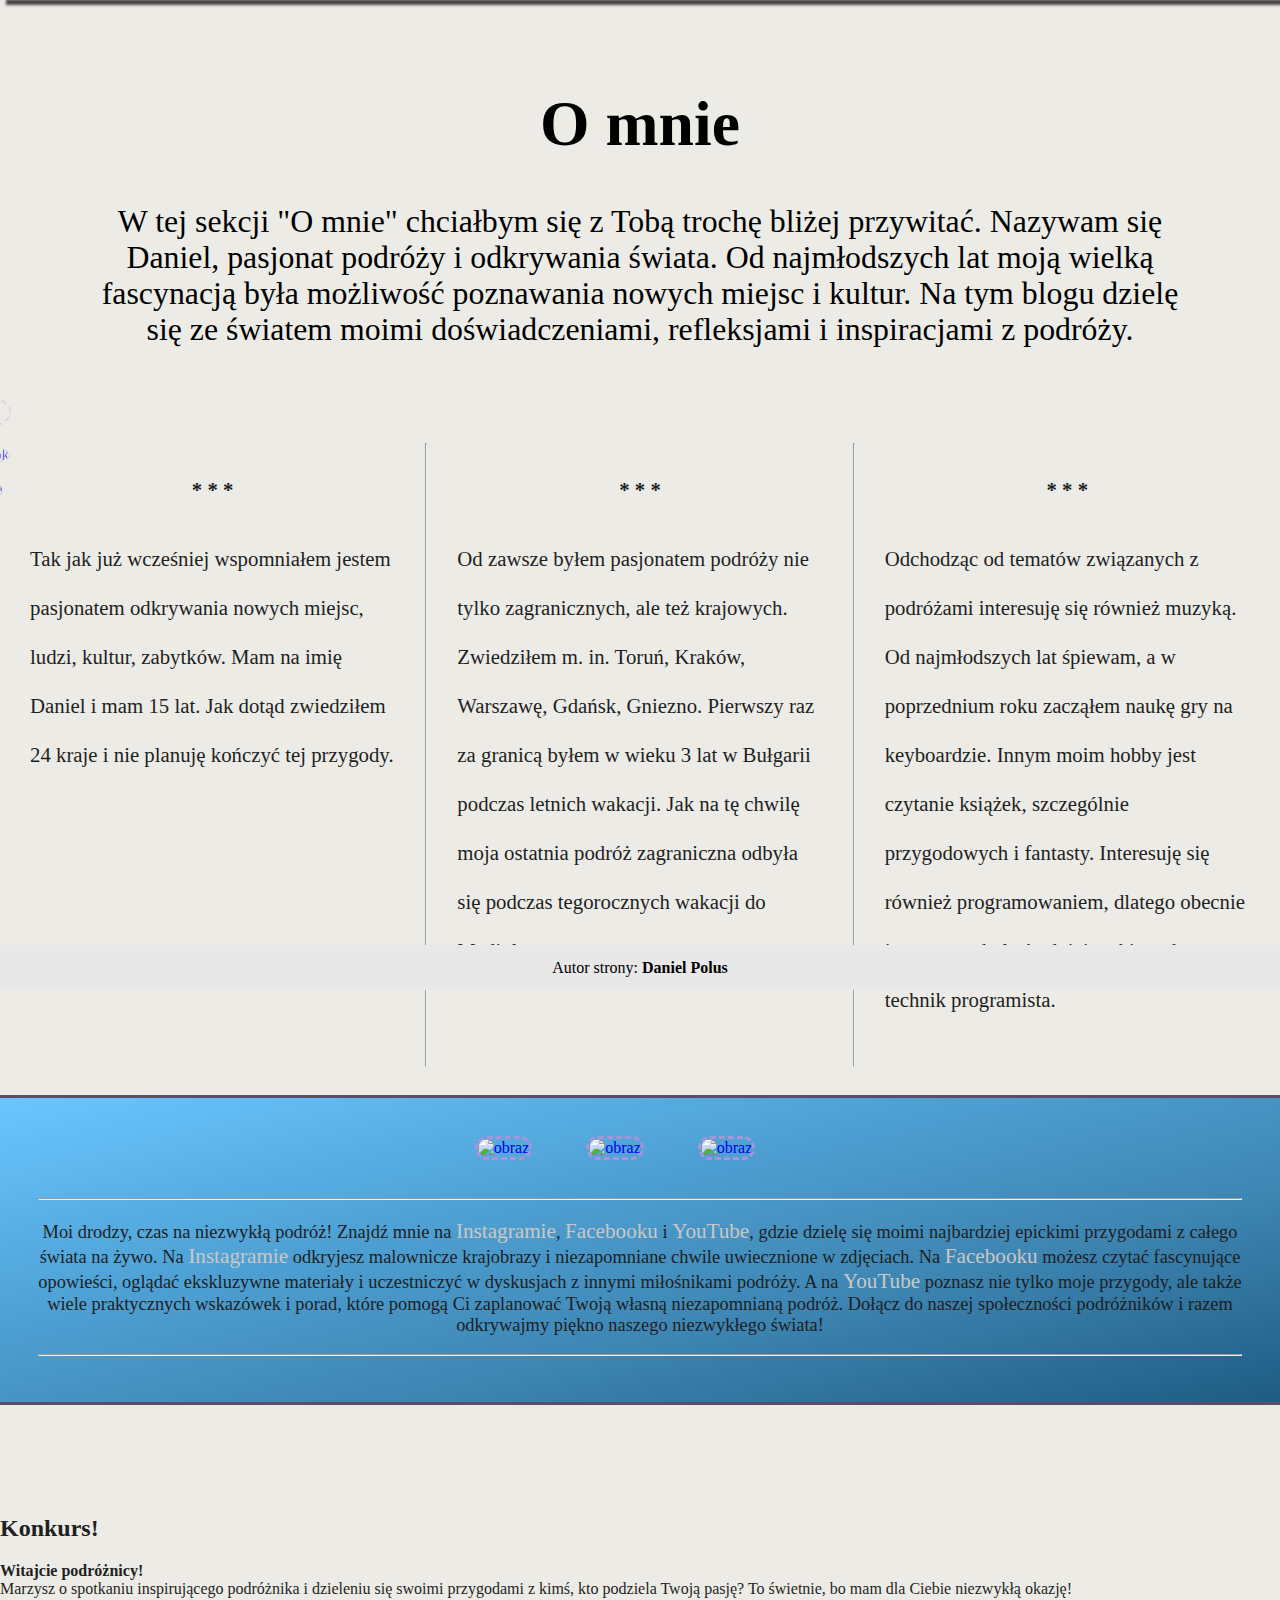
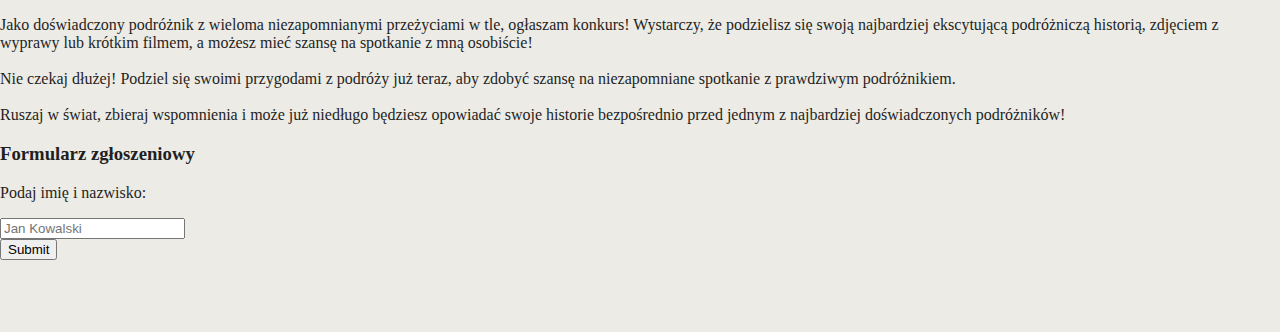
==== podstrony/biografia.html @ 80994666 "biografia.html" ====
<!DOCTYPE html>
<html lang="pl-PL">

<head>
    <meta charset="UTF-8" />
    <meta name="viewport" content="width=device-width, initial-scale=1.0" />
    <link rel="stylesheet" type="text/css" href="../style/styl.css">
    <link rel="icon" type="image/x-icon" href="../obrazy/Logo.png">
    <title>TraveVLOG - O mnie</title>
    <style>
        body {
            background-color: rgb(236, 235, 229);
        }

        #nag {
            font-size: 199%;
            margin: 87px;
            text-align: center;
        }

        .info {
            font-size: 130%;
            width: 65%;
            margin: 30px;
            line-height: 35px;
            line-height: 49px;
        }

        #glowna {
            margin: 0px;
            color: rgb(31, 31, 31);
        }

        #informacje {
            display: flex;
        }

        #galeria {
            padding: 0;
            margin: 0;
            padding-top: 20px;
            width: 100%;
            height: 400px;
        }

        #media {
            color: rgb(30, 30, 30);
            margin: 0;
            padding: 38px;
            background-image: linear-gradient(to bottom right, #6ac6ff, #50a4d8, #3d84b1, #1e5c83);
            border-top: 3px solid rgb(91, 77, 105);
            border-bottom: 3px solid rgb(91, 77, 105);
        }

        #media img {
            height: 70px;
            width: 70px;
            object-fit: cover;
            margin-right: 50px;
            margin-bottom: 30px;
            border-radius: 40px;
            transition-duration: 0.2s;
            border: 3px dashed rgb(169, 148, 219);
        }

        #media img:hover {
            transform: scale(1.2);
            border: 3px dashed rgb(60, 36, 114);
            border-radius: 23px;
        }

        #media p {
            font-size: 115%;
            text-align: center;
        }

        #media p a {
            color: rgb(203, 199, 196);
            font-size: 115%;
            transition-duration: 0.5s;
            text-decoration: none;
        }

        #media p a:hover {
            color: rgb(88, 86, 83);
        }
    </style>
</head>

<body>
    <nav id="navbar">
        <ul id="navlist">
            <div id="box">
                <li class="nav"><a href="../index.html" class="navlink">Strona Główna</a></li>
                <li class="nav"><a href="#nag" class="navlink"><b>O mnie</b></a></li>
                <li class="nav"><a href="transport.html" class="navlink">Środki transportu</a>
                    <ul class="navlist2">
                        <li class="nav2"><a href="./transport/samolot.html">Samolot</a></li>
                        <li class="nav2"><a href="./transport/pociag.html">Pociąg</a></li>
                        <li class="nav2"><a href="./transport/auto.html">Samochód</a></li>
                        <li class="nav2"><a href="./transport/statek.html">Statek</a></li>
                    </ul>
                </li>
                <li class="nav"><a href="kraje.html" class="navlink">Kraje, miasta oraz zabytki</a>
                    <ul class="navlist2">
                        <li class="nav2"><a href="./kraje/Wlochy.html">Włochy</a>
                        <li class="nav2"><a href="./kraje/Hiszpania.html">Hiszpania</a></li>
                        <li class="nav2"><a href="./kraje/Francja.html">Francja</a></li>
                        <li class="nav2"><a href="./kraje/uk.html">Wielka Brytania</a></li>
                        <li class="nav2"><a href="./kraje/Turcja.html">Turcja</a></li>
                    </ul>
                </li>
                <li class="nav"><a href="wskazowki.html" class="navlink">Wskazówki</a></li>
                <li class="nav"><a href="strony.html" class="navlink">Strony, które warto
                        odwiedzić</a></li>
                <img src="../obrazy/Logo.png" alt="logo" />
        </ul>
        </div>
    </nav>
    <header id="nag">
        <h1>O mnie</h1>
        <p>W tej sekcji "O mnie" chciałbym się z Tobą trochę bliżej przywitać. Nazywam się Daniel, pasjonat podróży i
            odkrywania świata. Od najmłodszych lat moją wielką fascynacją była możliwość poznawania nowych miejsc i
            kultur. Na tym blogu dzielę się ze światem moimi doświadczeniami, refleksjami i inspiracjami z podróży.</p>
    </header>
    <main id="glowna">
        <div id="informacje">
            <div class="info" id="info1">
                <center><b>* * *</b></center>
                <p>Tak jak już wcześniej wspomniałem jestem pasjonatem odkrywania nowych miejsc, ludzi, kultur,
                    zabytków. Mam
                    na
                    imię Daniel i mam 15 lat. Jak dotąd zwiedziłem 24 kraje i nie planuję kończyć tej przygody.

                </p>
            </div>
            <hr>
            <div class="info" id="info2">
                <center><b>* * *</b></center>
                <p>Od zawsze byłem pasjonatem podróży nie tylko zagranicznych, ale też krajowych. Zwiedziłem m. in.
                    Toruń, Kraków, Warszawę, Gdańsk, Gniezno. Pierwszy raz za granicą byłem w wieku 3 lat w Bułgarii
                    podczas letnich wakacji. Jak na tę chwilę moja ostatnia podróż zagraniczna odbyła się podczas
                    tegorocznych wakacji do
                    Mediolanu.
                </p>
            </div>
            <hr>
            <div class="info" id="info3">
                <center><b>* * *</b></center>
                <p>Odchodząc od tematów związanych z podróżami interesuję się również muzyką. Od najmłodszych lat
                    śpiewam, a
                    w poprzednium roku zacząłem naukę gry na keyboardzie. Innym moim hobby jest czytanie książek,
                    szczególnie przygodowych i fantasty. Interesuję się również programowaniem, dlatego obecnie jestem w
                    szkole średniej na kierunku technik programista.</p>
            </div>
        </div>
        <div id="galeria">
            <div id="media">
                <center>
                    <a href="https://www.instagram.com/travel/" title="Odwiedź mojego Instagrama" target="_blank"><img
                            src="../obrazy/social3.png" alt="obraz" class="socialimg"></a>
                    <a href="https://www.facebook.com/daniel.polus.77" title="Odwiedź mojego Facebooka"
                        target="_blank"><img src="../obrazy/social2.jpg" alt="obraz" class="socialimg"></a>
                    <a href="https://www.youtube.com/@MorganVenn" title="Odwiedź mojego YouTube'a" target="_blank"><img
                            src="../obrazy/social1.jpg" alt="obraz" class="socialimg"></a>
                </center>
                <hr>
                <p>Moi drodzy, czas na niezwykłą podróż! Znajdź mnie na <a
                        href="https://www.instagram.com/travel/">Instagramie</a>, <a
                        href="https://www.facebook.com/daniel.polus.77">Facebooku</a> i <a
                        href="https://www.youtube.com/@MorganVenn">YouTube</a>, gdzie
                    dzielę się moimi najbardziej epickimi przygodami z całego świata na żywo. Na <a
                        href="https://www.instagram.com/travel/">Instagramie</a> odkryjesz
                    malownicze krajobrazy i niezapomniane chwile uwiecznione w zdjęciach. Na <a
                        href="https://www.facebook.com/daniel.polus.77">Facebooku</a> możesz czytać
                    fascynujące opowieści, oglądać ekskluzywne materiały i uczestniczyć w dyskusjach z innymi
                    miłośnikami podróży. A na <a href="https://www.youtube.com/@MorganVenn">YouTube</a> poznasz nie
                    tylko moje przygody, ale także wiele praktycznych
                    wskazówek i porad, które pomogą Ci zaplanować Twoją własną niezapomnianą podróż. Dołącz do
                    naszej
                    społeczności podróżników i razem odkrywajmy piękno naszego niezwykłego świata!</p>
                <hr>
            </div>
        </div>
        <div id="konkurs">
            <h2>Konkurs!</h2>
            <p>
                <strong>Witajcie podróżnicy!</strong>
                <br>

                Marzysz o spotkaniu inspirującego podróżnika i dzieleniu się swoimi przygodami z kimś, kto podziela
                Twoją pasję? To świetnie, bo mam dla Ciebie niezwykłą okazję!
                <br>
                <br>
                Jako doświadczony podróżnik z wieloma niezapomnianymi przeżyciami w tle, ogłaszam
                konkurs! Wystarczy, że podzielisz się swoją najbardziej ekscytującą podróżniczą historią, zdjęciem z
                wyprawy lub krótkim filmem, a możesz mieć szansę na spotkanie z mną osobiście!
                <br>
                <br>
                Nie czekaj dłużej! Podziel się swoimi przygodami z podróży już teraz, aby zdobyć szansę na niezapomniane
                spotkanie z prawdziwym podróżnikiem.
                <br>
                <br>
                Ruszaj w świat, zbieraj wspomnienia i może już niedługo będziesz opowiadać swoje historie bezpośrednio
                przed jednym z najbardziej doświadczonych podróżników!</p>
                <h3>Formularz zgłoszeniowy</h3>
                <form action="" method="get">
                    <div id="form1">
                        <p>Podaj imię i nazwisko:</p>
                    <input type="text" name="imie" id="imie" placeholder="Jan Kowalski">
                    </div>
                    <input type="submit" onclick="alert('Zgłoszenie zostało wysłane')">
                </form>
                <br><br><br><br>
        </div>
    </main>
    <div id="social">
        <a href="https://www.instagram.com/travel/" target="_blank" title="Odwiedź mojego Instagrama!"><img
                src="../obrazy/social3.png" alt="instagram"></a>
        <a href="https://www.facebook.com/daniel.polus.77" target="_blank" title="Odwiedź mojego Facebook'a"><img
                src="../obrazy/social2.jpg" alt="facebook"></a>
        <a href="https://www.youtube.com/@MorganVenn" target="_blank" title="Odwiedź mojego YouTube'a"><img
                src="../obrazy/social1.jpg" alt="youtube"></a> <br>
    </div>
    <footer id="stopka">
        Autor strony: <b>Daniel Polus</b>
    </footer>
</body>

</html>
---- style/styl.css ----
/* Ogólne style dla całej strony */
body {
    font-family: 'Comic Sans MS', 'Franklin Gothic Medium', 'Bahnschrift Light SemiCondensed', 'ADLaM Display', 'HGSGothicE', 'MV Boli', 'Cavolini', 'DJB Miss Liz', 'Lobster';
    margin: 0;
    padding: 0;
}

::selection {
    background-color: rgb(208, 208, 208);
    color: black;
}

a {
    text-decoration: none;
}

/* Animacja wysunięcia obiektów z góry */
@keyframes wysuniecie-gora {
    to {
        transform: translateY(0);
    }
}

/* Styl dla paska nawigacji */
#navbar {
    background-color: #e8e8e8;
    top: 0;
    position: fixed;
    width: 100vw;
    box-shadow: 0.5vw 0.4vw 0.2vw rgb(71, 68, 68);
    z-index: 999;
    transform: translateY(-100%);
    animation: wysuniecie-gora 0.5s forwards;
    height: 11.2vh;
}

#navbar img {
    width: 7vh;
    height: 7vh;
    margin-left: 2.13vh;
    margin-bottom: 1vh;
}

#navbar a:link,
#navbar a:visited {
    text-align: center;
    position: relative;
    color: black;
    transition: 0.3s;
    border-radius: 3px;
    padding: 1.2vh;
}

#navbar a:hover {
    background-color: #b6b3b3;
    text-decoration: underline;
}

#navbar,
#navbar li {
    display: block;
    list-style: none;
    margin: 0;
    padding: 0;
}

#box {
    display: flex;
    justify-content: center;
}

#navbar li {
    margin-right: 2.25vh;
    padding: 1.3vh;
}

#navbar .nav {
    position: relative;
}

#navbar .navlist2 {
    display: none;
    position: absolute;
    top: 100%;
    left: 0;
}

.nav2 {
    border-bottom: 0.139vw solid rgb(45, 45, 45);
}

#navbar .nav:hover .navlist2 {
    display: block;
    background-color: #e8e8e8;
}

/* Koniec sekcji Nawigacji */
/* Początek sekcji Stopki */
@keyframes wysuniecie-dol {
    to {
        transform: translateY(0);
    }
}

/* Styl dla stopki */
#stopka {
    bottom: 0;
    position: fixed;
    background-color: #e8e8e8;
    width: 100vw;
    height: 5vh;
    text-align: center;
    line-height: 5vh;
    z-index: 997;
    transform: translateY(200%);
    animation: wysuniecie-dol 0.5s forwards;
}

/* Koniec sekcji Stopki */
/*Animacja wysuwania z boku*/
@keyframes wysuniecie-bok {
    to {
        transform: translateX(0);
    }
}

/* Media społecznościowe */
#social {
    height: 19vh;
    width: 8.75vh;
    position: fixed;
    float: left;
    margin: 1.3vh;
    bottom: 36vh;
    z-index: 998;
    left: 0;
    transform: translateX(-100%);
    animation: wysuniecie-bok 0.5s forwards;
}

#social img {
    width: 8vh;
    height: 8vh;
    border-radius: 100%;
    transition-duration: 0.13s;
    object-fit: cover;
    border: 0.20vw dashed rgba(210, 199, 199, 0.945);
    margin-bottom: 1.4vh;
    opacity: 0.6;
}

#social img:hover {
    transform: scale(1.2);
    border: 0.25vw dashed rgb(145, 134, 134);
    border-radius: 40%;
    opacity: 1;
}
/* Koniec socialów */
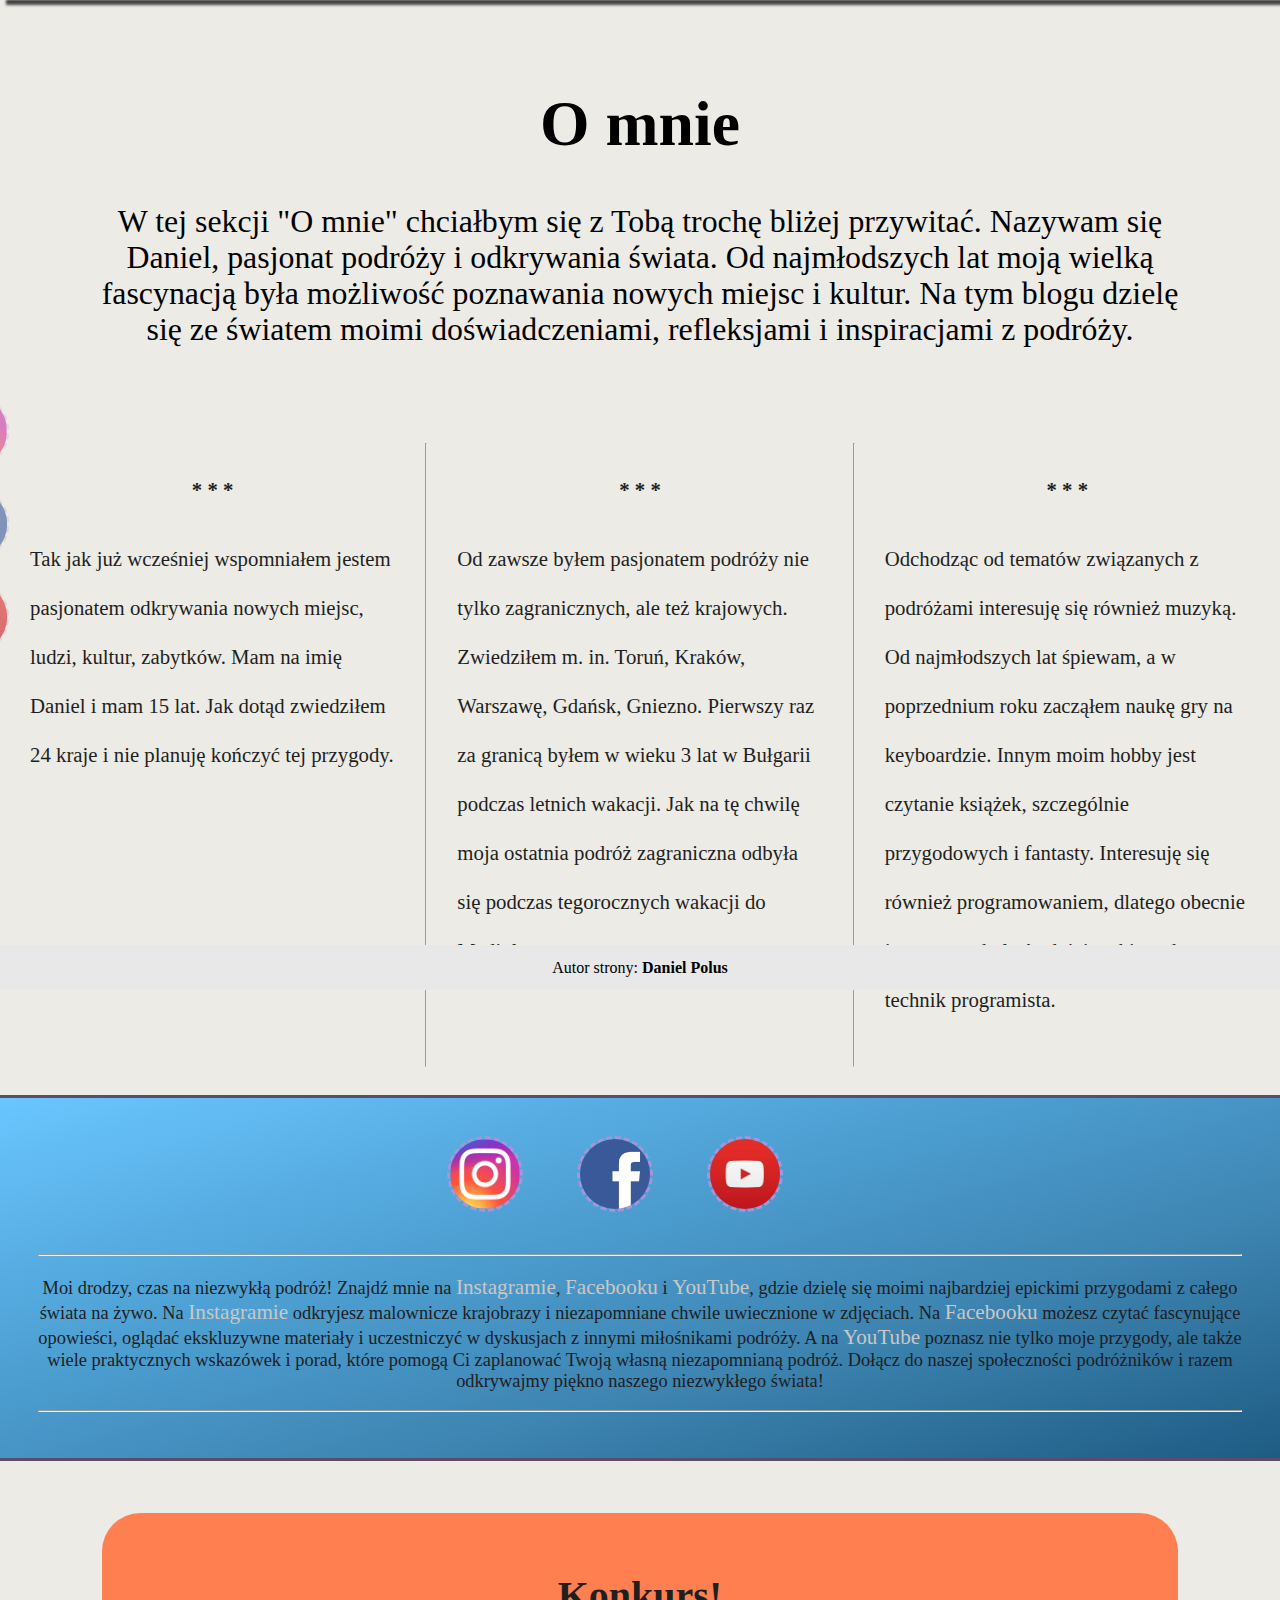
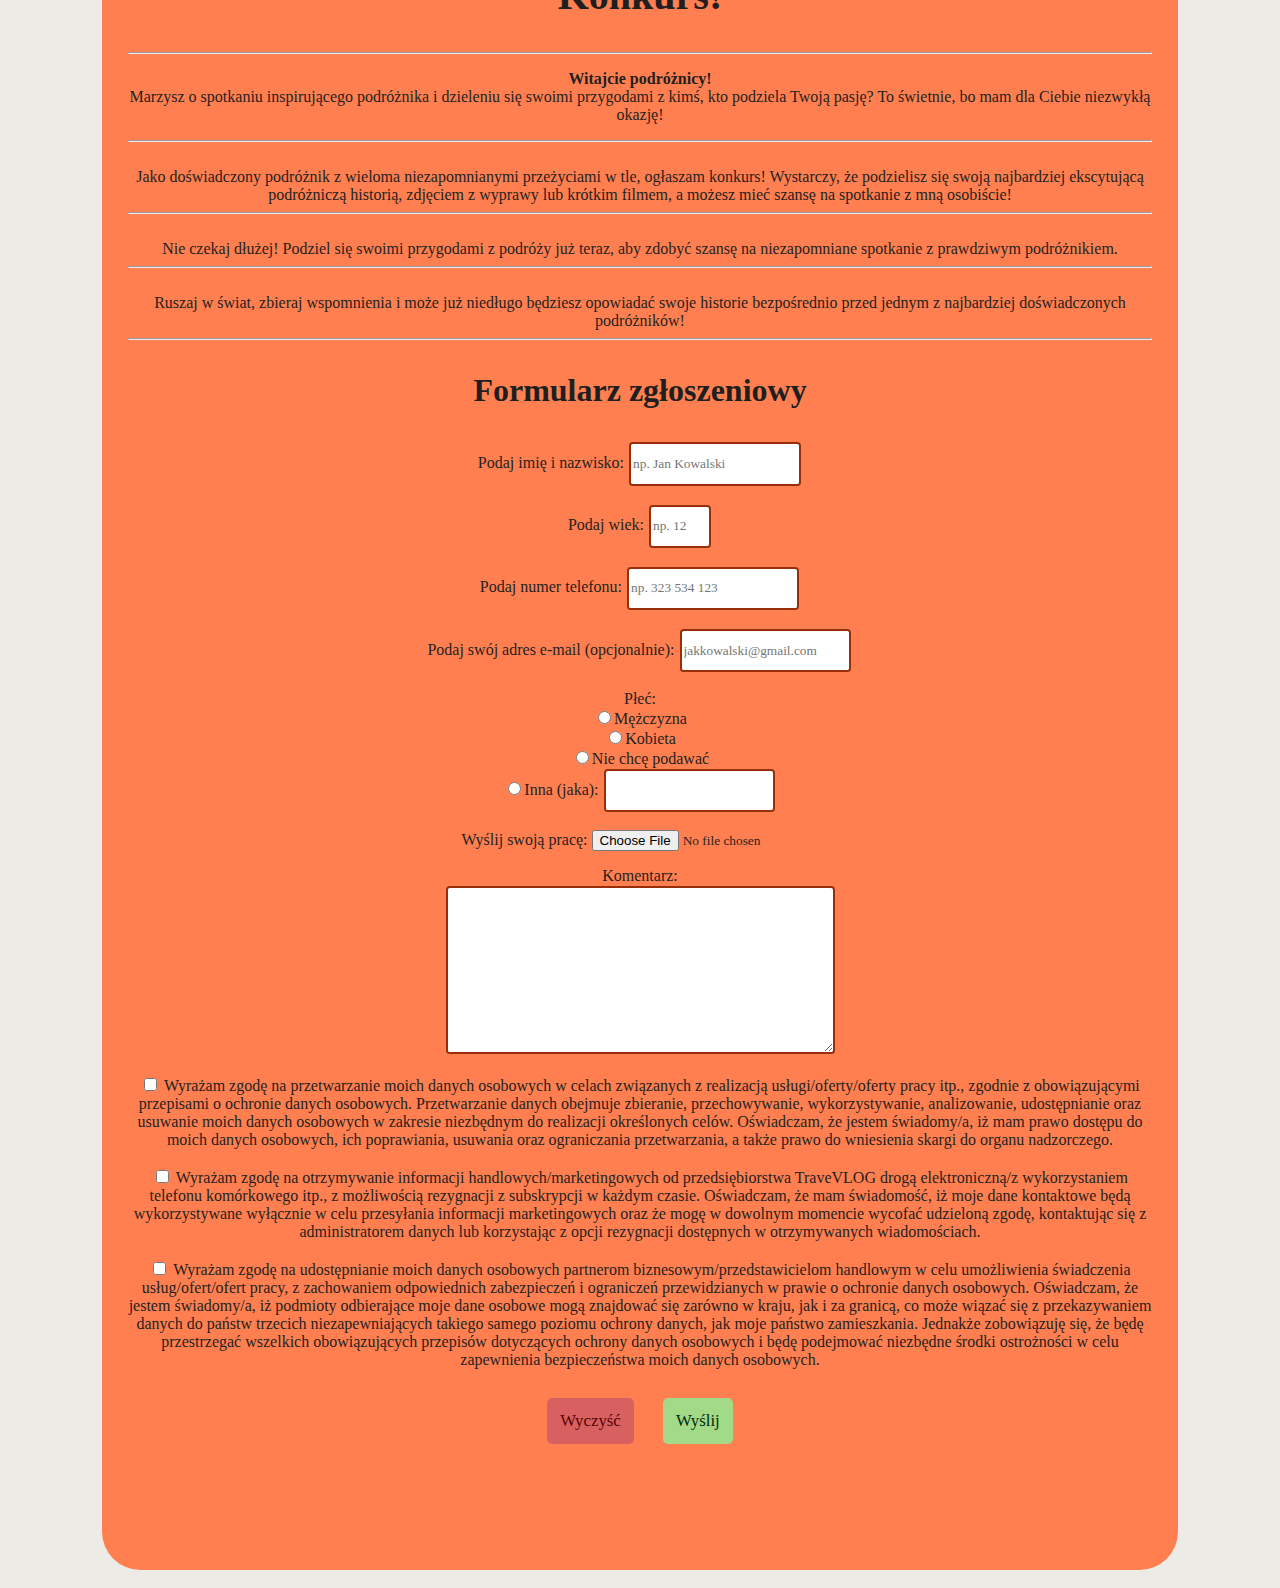
==== commit 97c043eb: "Update biografia.html" ====
--- a/podstrony/biografia.html
+++ b/podstrony/biografia.html
@@ -1,230 +1,352 @@
-<!DOCTYPE html>
-<html lang="pl-PL">
-
-<head>
-    <meta charset="UTF-8" />
-    <meta name="viewport" content="width=device-width, initial-scale=1.0" />
-    <link rel="stylesheet" type="text/css" href="../style/styl.css">
-    <link rel="icon" type="image/x-icon" href="../obrazy/Logo.png">
-    <title>TraveVLOG - O mnie</title>
-    <style>
-        body {
-            background-color: rgb(236, 235, 229);
-        }
-
-        #nag {
-            font-size: 199%;
-            margin: 87px;
-            text-align: center;
-        }
-
-        .info {
-            font-size: 130%;
-            width: 65%;
-            margin: 30px;
-            line-height: 35px;
-            line-height: 49px;
-        }
-
-        #glowna {
-            margin: 0px;
-            color: rgb(31, 31, 31);
-        }
-
-        #informacje {
-            display: flex;
-        }
-
-        #galeria {
-            padding: 0;
-            margin: 0;
-            padding-top: 20px;
-            width: 100%;
-            height: 400px;
-        }
-
-        #media {
-            color: rgb(30, 30, 30);
-            margin: 0;
-            padding: 38px;
-            background-image: linear-gradient(to bottom right, #6ac6ff, #50a4d8, #3d84b1, #1e5c83);
-            border-top: 3px solid rgb(91, 77, 105);
-            border-bottom: 3px solid rgb(91, 77, 105);
-        }
-
-        #media img {
-            height: 70px;
-            width: 70px;
-            object-fit: cover;
-            margin-right: 50px;
-            margin-bottom: 30px;
-            border-radius: 40px;
-            transition-duration: 0.2s;
-            border: 3px dashed rgb(169, 148, 219);
-        }
-
-        #media img:hover {
-            transform: scale(1.2);
-            border: 3px dashed rgb(60, 36, 114);
-            border-radius: 23px;
-        }
-
-        #media p {
-            font-size: 115%;
-            text-align: center;
-        }
-
-        #media p a {
-            color: rgb(203, 199, 196);
-            font-size: 115%;
-            transition-duration: 0.5s;
-            text-decoration: none;
-        }
-
-        #media p a:hover {
-            color: rgb(88, 86, 83);
-        }
-    </style>
-</head>
-
-<body>
-    <nav id="navbar">
-        <ul id="navlist">
-            <div id="box">
-                <li class="nav"><a href="../index.html" class="navlink">Strona Główna</a></li>
-                <li class="nav"><a href="#nag" class="navlink"><b>O mnie</b></a></li>
-                <li class="nav"><a href="transport.html" class="navlink">Środki transportu</a>
-                    <ul class="navlist2">
-                        <li class="nav2"><a href="./transport/samolot.html">Samolot</a></li>
-                        <li class="nav2"><a href="./transport/pociag.html">Pociąg</a></li>
-                        <li class="nav2"><a href="./transport/auto.html">Samochód</a></li>
-                        <li class="nav2"><a href="./transport/statek.html">Statek</a></li>
-                    </ul>
-                </li>
-                <li class="nav"><a href="kraje.html" class="navlink">Kraje, miasta oraz zabytki</a>
-                    <ul class="navlist2">
-                        <li class="nav2"><a href="./kraje/Wlochy.html">Włochy</a>
-                        <li class="nav2"><a href="./kraje/Hiszpania.html">Hiszpania</a></li>
-                        <li class="nav2"><a href="./kraje/Francja.html">Francja</a></li>
-                        <li class="nav2"><a href="./kraje/uk.html">Wielka Brytania</a></li>
-                        <li class="nav2"><a href="./kraje/Turcja.html">Turcja</a></li>
-                    </ul>
-                </li>
-                <li class="nav"><a href="wskazowki.html" class="navlink">Wskazówki</a></li>
-                <li class="nav"><a href="strony.html" class="navlink">Strony, które warto
-                        odwiedzić</a></li>
-                <img src="../obrazy/Logo.png" alt="logo" />
-        </ul>
-        </div>
-    </nav>
-    <header id="nag">
-        <h1>O mnie</h1>
-        <p>W tej sekcji "O mnie" chciałbym się z Tobą trochę bliżej przywitać. Nazywam się Daniel, pasjonat podróży i
-            odkrywania świata. Od najmłodszych lat moją wielką fascynacją była możliwość poznawania nowych miejsc i
-            kultur. Na tym blogu dzielę się ze światem moimi doświadczeniami, refleksjami i inspiracjami z podróży.</p>
-    </header>
-    <main id="glowna">
-        <div id="informacje">
-            <div class="info" id="info1">
-                <center><b>* * *</b></center>
-                <p>Tak jak już wcześniej wspomniałem jestem pasjonatem odkrywania nowych miejsc, ludzi, kultur,
-                    zabytków. Mam
-                    na
-                    imię Daniel i mam 15 lat. Jak dotąd zwiedziłem 24 kraje i nie planuję kończyć tej przygody.
-
-                </p>
-            </div>
-            <hr>
-            <div class="info" id="info2">
-                <center><b>* * *</b></center>
-                <p>Od zawsze byłem pasjonatem podróży nie tylko zagranicznych, ale też krajowych. Zwiedziłem m. in.
-                    Toruń, Kraków, Warszawę, Gdańsk, Gniezno. Pierwszy raz za granicą byłem w wieku 3 lat w Bułgarii
-                    podczas letnich wakacji. Jak na tę chwilę moja ostatnia podróż zagraniczna odbyła się podczas
-                    tegorocznych wakacji do
-                    Mediolanu.
-                </p>
-            </div>
-            <hr>
-            <div class="info" id="info3">
-                <center><b>* * *</b></center>
-                <p>Odchodząc od tematów związanych z podróżami interesuję się również muzyką. Od najmłodszych lat
-                    śpiewam, a
-                    w poprzednium roku zacząłem naukę gry na keyboardzie. Innym moim hobby jest czytanie książek,
-                    szczególnie przygodowych i fantasty. Interesuję się również programowaniem, dlatego obecnie jestem w
-                    szkole średniej na kierunku technik programista.</p>
-            </div>
-        </div>
-        <div id="galeria">
-            <div id="media">
-                <center>
-                    <a href="https://www.instagram.com/travel/" title="Odwiedź mojego Instagrama" target="_blank"><img
-                            src="../obrazy/social3.png" alt="obraz" class="socialimg"></a>
-                    <a href="https://www.facebook.com/daniel.polus.77" title="Odwiedź mojego Facebooka"
-                        target="_blank"><img src="../obrazy/social2.jpg" alt="obraz" class="socialimg"></a>
-                    <a href="https://www.youtube.com/@MorganVenn" title="Odwiedź mojego YouTube'a" target="_blank"><img
-                            src="../obrazy/social1.jpg" alt="obraz" class="socialimg"></a>
-                </center>
-                <hr>
-                <p>Moi drodzy, czas na niezwykłą podróż! Znajdź mnie na <a
-                        href="https://www.instagram.com/travel/">Instagramie</a>, <a
-                        href="https://www.facebook.com/daniel.polus.77">Facebooku</a> i <a
-                        href="https://www.youtube.com/@MorganVenn">YouTube</a>, gdzie
-                    dzielę się moimi najbardziej epickimi przygodami z całego świata na żywo. Na <a
-                        href="https://www.instagram.com/travel/">Instagramie</a> odkryjesz
-                    malownicze krajobrazy i niezapomniane chwile uwiecznione w zdjęciach. Na <a
-                        href="https://www.facebook.com/daniel.polus.77">Facebooku</a> możesz czytać
-                    fascynujące opowieści, oglądać ekskluzywne materiały i uczestniczyć w dyskusjach z innymi
-                    miłośnikami podróży. A na <a href="https://www.youtube.com/@MorganVenn">YouTube</a> poznasz nie
-                    tylko moje przygody, ale także wiele praktycznych
-                    wskazówek i porad, które pomogą Ci zaplanować Twoją własną niezapomnianą podróż. Dołącz do
-                    naszej
-                    społeczności podróżników i razem odkrywajmy piękno naszego niezwykłego świata!</p>
-                <hr>
-            </div>
-        </div>
-        <div id="konkurs">
-            <h2>Konkurs!</h2>
-            <p>
-                <strong>Witajcie podróżnicy!</strong>
-                <br>
-
-                Marzysz o spotkaniu inspirującego podróżnika i dzieleniu się swoimi przygodami z kimś, kto podziela
-                Twoją pasję? To świetnie, bo mam dla Ciebie niezwykłą okazję!
-                <br>
-                <br>
-                Jako doświadczony podróżnik z wieloma niezapomnianymi przeżyciami w tle, ogłaszam
-                konkurs! Wystarczy, że podzielisz się swoją najbardziej ekscytującą podróżniczą historią, zdjęciem z
-                wyprawy lub krótkim filmem, a możesz mieć szansę na spotkanie z mną osobiście!
-                <br>
-                <br>
-                Nie czekaj dłużej! Podziel się swoimi przygodami z podróży już teraz, aby zdobyć szansę na niezapomniane
-                spotkanie z prawdziwym podróżnikiem.
-                <br>
-                <br>
-                Ruszaj w świat, zbieraj wspomnienia i może już niedługo będziesz opowiadać swoje historie bezpośrednio
-                przed jednym z najbardziej doświadczonych podróżników!</p>
-                <h3>Formularz zgłoszeniowy</h3>
-                <form action="" method="get">
-                    <div id="form1">
-                        <p>Podaj imię i nazwisko:</p>
-                    <input type="text" name="imie" id="imie" placeholder="Jan Kowalski">
-                    </div>
-                    <input type="submit" onclick="alert('Zgłoszenie zostało wysłane')">
-                </form>
-                <br><br><br><br>
-        </div>
-    </main>
-    <div id="social">
-        <a href="https://www.instagram.com/travel/" target="_blank" title="Odwiedź mojego Instagrama!"><img
-                src="../obrazy/social3.png" alt="instagram"></a>
-        <a href="https://www.facebook.com/daniel.polus.77" target="_blank" title="Odwiedź mojego Facebook'a"><img
-                src="../obrazy/social2.jpg" alt="facebook"></a>
-        <a href="https://www.youtube.com/@MorganVenn" target="_blank" title="Odwiedź mojego YouTube'a"><img
-                src="../obrazy/social1.jpg" alt="youtube"></a> <br>
-    </div>
-    <footer id="stopka">
-        Autor strony: <b>Daniel Polus</b>
-    </footer>
-</body>
-
-</html>
+<!DOCTYPE html>
+<html lang="pl-PL">
+
+<head>
+    <meta charset="UTF-8" />
+    <meta name="viewport" content="width=device-width, initial-scale=1.0" />
+    <link rel="stylesheet" type="text/css" href="../style/styl.css">
+    <link rel="icon" type="image/x-icon" href="../obrazy/Logo.png">
+    <title>TraveVLOG - O mnie</title>
+    <style>
+        body {
+            background-color: rgb(236, 235, 229);
+        }
+
+        #nag {
+            font-size: 199%;
+            margin: 87px;
+            text-align: center;
+        }
+
+        .info {
+            font-size: 130%;
+            width: 65%;
+            margin: 30px;
+            line-height: 35px;
+            line-height: 49px;
+        }
+
+        #glowna {
+            margin: 0px;
+            color: rgb(31, 31, 31);
+        }
+
+        #informacje {
+            display: flex;
+        }
+
+        #galeria {
+            padding: 0;
+            margin: 0;
+            padding-top: 20px;
+            width: 100%;
+            height: 400px;
+        }
+
+        #media {
+            color: rgb(30, 30, 30);
+            margin: 0;
+            padding: 38px;
+            background-image: linear-gradient(to bottom right, #6ac6ff, #50a4d8, #3d84b1, #1e5c83);
+            border-top: 3px solid rgb(91, 77, 105);
+            border-bottom: 3px solid rgb(91, 77, 105);
+        }
+
+        #media img {
+            height: 70px;
+            width: 70px;
+            object-fit: cover;
+            margin-right: 50px;
+            margin-bottom: 30px;
+            border-radius: 40px;
+            transition-duration: 0.2s;
+            border: 3px dashed rgb(169, 148, 219);
+        }
+
+        #media img:hover {
+            transform: scale(1.2);
+            border: 3px dashed rgb(60, 36, 114);
+            border-radius: 23px;
+        }
+
+        #media p {
+            font-size: 115%;
+            text-align: center;
+        }
+
+        #media p a {
+            color: rgb(203, 199, 196);
+            font-size: 115%;
+            transition-duration: 0.5s;
+            text-decoration: none;
+        }
+
+        #media p a:hover {
+            color: rgb(88, 86, 83);
+        }
+        #konkurs {
+            border-radius: 3vw;
+            background-color: coral;
+            text-align: center;
+            width: 80%;
+            margin: 2vh auto;
+            padding: 2vw;
+        }
+        #konkurs h2 {
+            font-size: 250%;
+        }
+        #konkurs h3 {
+            font-size: 200%;
+        }
+        #konkurs input {
+            font-family: 'Comic Sans MS';
+        }
+        #konkurs input[type="text"], #konkurs input[type="number"], #konkurs input[type="tel"], #konkurs input[type="email"] {
+            border-radius: 0.3vw;
+            height: 4vh;
+            margin: 0.1vw;
+            border: 0.2vw solid rgb(151, 48, 10);
+            padding: 0.14vw;
+        }
+        #konkurs textarea {
+            border-radius: 0.3vw;
+            border: 0.2vw solid rgb(151, 48, 10);
+            margin: 0.1vw;
+            font-family: 'Comic Sans MS';
+        }
+        #konkurs input[type="submit"], #konkurs input[type="reset"] {
+            border-radius: 0.4vw;
+            border: none;
+            padding: 1vw;
+            cursor: pointer;
+            margin: 1vw;
+            font-weight: 500;
+            font-size: 105%;
+        }
+        #konkurs input[type="submit"] {
+            background-color: #a3da88;
+            color: #002c0c;
+            transition: 0.1s ease-in;
+        }
+        #konkurs input[type="submit"]:hover {
+            background-color: #658854;
+            color: #3dd666;
+            font-weight: 600;
+        }
+        #konkurs input[type="reset"] {
+            background-color: #d96060;
+            color: #560303;
+            transition: 0.1s ease-in;
+        }
+        #konkurs input[type="reset"]:hover {
+            background-color: #8b4444;
+            color: #f02a2a;
+            font-weight: 600;
+        }
+    </style>
+</head>
+
+<body>
+    <nav id="navbar">
+        <ul id="navlist">
+            <div id="box">
+                <li class="nav"><a href="../index.html" class="navlink">Strona Główna</a></li>
+                <li class="nav"><a href="#nag" class="navlink"><b>O mnie</b></a></li>
+                <li class="nav"><a href="transport.html" class="navlink">Środki transportu</a>
+                    <ul class="navlist2">
+                        <li class="nav2"><a href="./transport/samolot.html">Samolot</a></li>
+                        <li class="nav2"><a href="./transport/pociag.html">Pociąg</a></li>
+                        <li class="nav2"><a href="./transport/auto.html">Samochód</a></li>
+                        <li class="nav2"><a href="./transport/statek.html">Statek</a></li>
+                    </ul>
+                </li>
+                <li class="nav"><a href="kraje.html" class="navlink">Kraje, miasta oraz zabytki</a>
+                    <ul class="navlist2">
+                        <li class="nav2"><a href="./kraje/Wlochy.html">Włochy</a>
+                        <li class="nav2"><a href="./kraje/Hiszpania.html">Hiszpania</a></li>
+                        <li class="nav2"><a href="./kraje/Francja.html">Francja</a></li>
+                        <li class="nav2"><a href="./kraje/uk.html">Wielka Brytania</a></li>
+                        <li class="nav2"><a href="./kraje/Turcja.html">Turcja</a></li>
+                    </ul>
+                </li>
+                <li class="nav"><a href="wskazowki.html" class="navlink">Wskazówki</a></li>
+                <li class="nav"><a href="strony.html" class="navlink">Strony, które warto
+                        odwiedzić</a></li>
+                <img src="../obrazy/Logo.png" alt="logo" />
+        </ul>
+        </div>
+    </nav>
+    <header id="nag">
+        <h1>O mnie</h1>
+        <p>W tej sekcji "O mnie" chciałbym się z Tobą trochę bliżej przywitać. Nazywam się Daniel, pasjonat podróży i
+            odkrywania świata. Od najmłodszych lat moją wielką fascynacją była możliwość poznawania nowych miejsc i
+            kultur. Na tym blogu dzielę się ze światem moimi doświadczeniami, refleksjami i inspiracjami z podróży.</p>
+    </header>
+    <main id="glowna">
+        <div id="informacje">
+            <div class="info" id="info1">
+                <center><b>* * *</b></center>
+                <p>Tak jak już wcześniej wspomniałem jestem pasjonatem odkrywania nowych miejsc, ludzi, kultur,
+                    zabytków. Mam
+                    na
+                    imię Daniel i mam 15 lat. Jak dotąd zwiedziłem 24 kraje i nie planuję kończyć tej przygody.
+
+                </p>
+            </div>
+            <hr>
+            <div class="info" id="info2">
+                <center><b>* * *</b></center>
+                <p>Od zawsze byłem pasjonatem podróży nie tylko zagranicznych, ale też krajowych. Zwiedziłem m. in.
+                    Toruń, Kraków, Warszawę, Gdańsk, Gniezno. Pierwszy raz za granicą byłem w wieku 3 lat w Bułgarii
+                    podczas letnich wakacji. Jak na tę chwilę moja ostatnia podróż zagraniczna odbyła się podczas
+                    tegorocznych wakacji do
+                    Mediolanu.
+                </p>
+            </div>
+            <hr>
+            <div class="info" id="info3">
+                <center><b>* * *</b></center>
+                <p>Odchodząc od tematów związanych z podróżami interesuję się również muzyką. Od najmłodszych lat
+                    śpiewam, a
+                    w poprzednium roku zacząłem naukę gry na keyboardzie. Innym moim hobby jest czytanie książek,
+                    szczególnie przygodowych i fantasty. Interesuję się również programowaniem, dlatego obecnie jestem w
+                    szkole średniej na kierunku technik programista.</p>
+            </div>
+        </div>
+        <div id="galeria">
+            <div id="media">
+                <center>
+                    <a href="https://www.instagram.com/travel/" title="Odwiedź mojego Instagrama" target="_blank"><img
+                            src="../obrazy/social3.png" alt="obraz" class="socialimg"></a>
+                    <a href="https://www.facebook.com/daniel.polus.77" title="Odwiedź mojego Facebooka"
+                        target="_blank"><img src="../obrazy/social2.jpg" alt="obraz" class="socialimg"></a>
+                    <a href="https://www.youtube.com/@MorganVenn" title="Odwiedź mojego YouTube'a" target="_blank"><img
+                            src="../obrazy/social1.jpg" alt="obraz" class="socialimg"></a>
+                </center>
+                <hr>
+                <p>Moi drodzy, czas na niezwykłą podróż! Znajdź mnie na <a
+                        href="https://www.instagram.com/travel/">Instagramie</a>, <a
+                        href="https://www.facebook.com/daniel.polus.77">Facebooku</a> i <a
+                        href="https://www.youtube.com/@MorganVenn">YouTube</a>, gdzie
+                    dzielę się moimi najbardziej epickimi przygodami z całego świata na żywo. Na <a
+                        href="https://www.instagram.com/travel/">Instagramie</a> odkryjesz
+                    malownicze krajobrazy i niezapomniane chwile uwiecznione w zdjęciach. Na <a
+                        href="https://www.facebook.com/daniel.polus.77">Facebooku</a> możesz czytać
+                    fascynujące opowieści, oglądać ekskluzywne materiały i uczestniczyć w dyskusjach z innymi
+                    miłośnikami podróży. A na <a href="https://www.youtube.com/@MorganVenn">YouTube</a> poznasz nie
+                    tylko moje przygody, ale także wiele praktycznych
+                    wskazówek i porad, które pomogą Ci zaplanować Twoją własną niezapomnianą podróż. Dołącz do
+                    naszej
+                    społeczności podróżników i razem odkrywajmy piękno naszego niezwykłego świata!</p>
+                <hr>
+            </div>
+        </div>
+        <div id="konkurs">
+            <h2>Konkurs!</h2>
+            <hr>
+            <p>
+                <strong>Witajcie podróżnicy!</strong>
+                <br>
+
+                Marzysz o spotkaniu inspirującego podróżnika i dzieleniu się swoimi przygodami z kimś, kto podziela
+                Twoją pasję? To świetnie, bo mam dla Ciebie niezwykłą okazję!
+                <br>
+                <hr>
+                <br>
+                Jako doświadczony podróżnik z wieloma niezapomnianymi przeżyciami w tle, ogłaszam
+                konkurs! Wystarczy, że podzielisz się swoją najbardziej ekscytującą podróżniczą historią, zdjęciem z
+                wyprawy lub krótkim filmem, a możesz mieć szansę na spotkanie z mną osobiście!
+                <br>
+                <hr>
+                <br>
+                Nie czekaj dłużej! Podziel się swoimi przygodami z podróży już teraz, aby zdobyć szansę na niezapomniane
+                spotkanie z prawdziwym podróżnikiem.
+                <br>
+                <hr>
+                <br>
+                Ruszaj w świat, zbieraj wspomnienia i może już niedługo będziesz opowiadać swoje historie bezpośrednio
+                przed jednym z najbardziej doświadczonych podróżników!
+                <hr>
+            </p>
+            <h3>Formularz zgłoszeniowy</h3>
+            <form action="" method="get">
+                <p>Podaj imię i nazwisko:
+                    <input type="text" name="imie" id="imie" placeholder="np. Jan Kowalski" required>
+                </p>
+                <p>Podaj wiek:
+                    <input type="number" name="wiek" id="wiek" min="1" max="100" required placeholder="np. 12">
+                </p>
+                <p>Podaj numer telefonu:
+                    <input type="tel" name="tel" id="tel" required placeholder="np. 323 534 123" inputmode="numeric">
+                </p>
+                <p>Podaj swój adres e-mail (opcjonalnie):
+                    <input type="email" name="email" id="email" placeholder="jakkowalski@gmail.com">
+                </p>
+                <p>Płeć: <br>
+                    <input type="radio" name="plec" id="men">Mężczyzna <br>
+                    <input type="radio" name="plec" id="women">Kobieta <br>
+                    <input type="radio" name="plec" id="nic">Nie chcę podawać <br>
+                    <input type="radio" name="plec" id="inna">Inna (jaka): <input type="text" name="plec" id="inna2">
+                </p>
+                <p>
+                    Wyślij swoją pracę:
+                    <input type="file" name="zdjecia" id="zdjecia" required>
+                </p>
+                <p>
+                    Komentarz: <br>
+                    <textarea name="opis" id="" cols="50" rows="10"></textarea>
+                </p>
+                <p>
+                    <input type="checkbox" name="regulamin" id="reg1">
+                    Wyrażam zgodę na przetwarzanie moich danych osobowych w celach związanych z realizacją
+                    usługi/oferty/oferty pracy itp., zgodnie z obowiązującymi przepisami o ochronie danych osobowych.
+                    Przetwarzanie danych obejmuje zbieranie, przechowywanie, wykorzystywanie, analizowanie,
+                    udostępnianie
+                    oraz usuwanie moich danych osobowych w zakresie niezbędnym do realizacji określonych celów.
+                    Oświadczam,
+                    że jestem świadomy/a, iż mam prawo dostępu do moich danych osobowych, ich poprawiania, usuwania oraz
+                    ograniczania przetwarzania, a także prawo do wniesienia skargi do organu nadzorczego.
+                    <br>
+                    <br>
+                    <input type="checkbox" name="regulamin" id="reg2">
+                    Wyrażam zgodę na otrzymywanie informacji handlowych/marketingowych od przedsiębiorstwa TraveVLOG
+                    drogą
+                    elektroniczną/z wykorzystaniem telefonu komórkowego itp., z możliwością rezygnacji z subskrypcji w
+                    każdym czasie. Oświadczam, że mam świadomość, iż moje dane kontaktowe będą wykorzystywane wyłącznie
+                    w celu przesyłania informacji marketingowych oraz że mogę w dowolnym momencie wycofać udzieloną
+                    zgodę, kontaktując się z administratorem danych lub korzystając z opcji rezygnacji dostępnych w
+                    otrzymywanych wiadomościach.
+                    <br>
+                    <br>
+                    <input type="checkbox" name="regulamin" id="reg2">
+                    Wyrażam zgodę na udostępnianie moich danych osobowych partnerom biznesowym/przedstawicielom
+                    handlowym w celu umożliwienia świadczenia usług/ofert/ofert pracy, z zachowaniem odpowiednich
+                    zabezpieczeń i ograniczeń przewidzianych w prawie o ochronie danych osobowych. Oświadczam, że jestem
+                    świadomy/a, iż podmioty odbierające moje dane osobowe mogą znajdować się zarówno w kraju, jak i za
+                    granicą, co może wiązać się z przekazywaniem danych do państw trzecich niezapewniających takiego
+                    samego poziomu ochrony danych, jak moje państwo zamieszkania. Jednakże zobowiązuję się, że będę
+                    przestrzegać wszelkich obowiązujących przepisów dotyczących ochrony danych osobowych i będę
+                    podejmować niezbędne środki ostrożności w celu zapewnienia bezpieczeństwa moich danych osobowych.
+                </p>
+                <p>
+                    <input type="reset" value="Wyczyść">
+                    <input type="submit" onclick="alert('Zgłoszenie zostało wysłane')" value="Wyślij">
+                </p>
+            </form>
+            <br><br><br><br>
+        </div>
+    </main>
+    <div id="social">
+        <a href="https://www.instagram.com/travel/" target="_blank" title="Odwiedź mojego Instagrama!"><img
+                src="../obrazy/social3.png" alt="instagram"></a>
+        <a href="https://www.facebook.com/daniel.polus.77" target="_blank" title="Odwiedź mojego Facebook'a"><img
+                src="../obrazy/social2.jpg" alt="facebook"></a>
+        <a href="https://www.youtube.com/@MorganVenn" target="_blank" title="Odwiedź mojego YouTube'a"><img
+                src="../obrazy/social1.jpg" alt="youtube"></a> <br>
+    </div>
+    <footer id="stopka">
+        Autor strony: <b>Daniel Polus</b>
+    </footer>
+</body>
+
+</html>
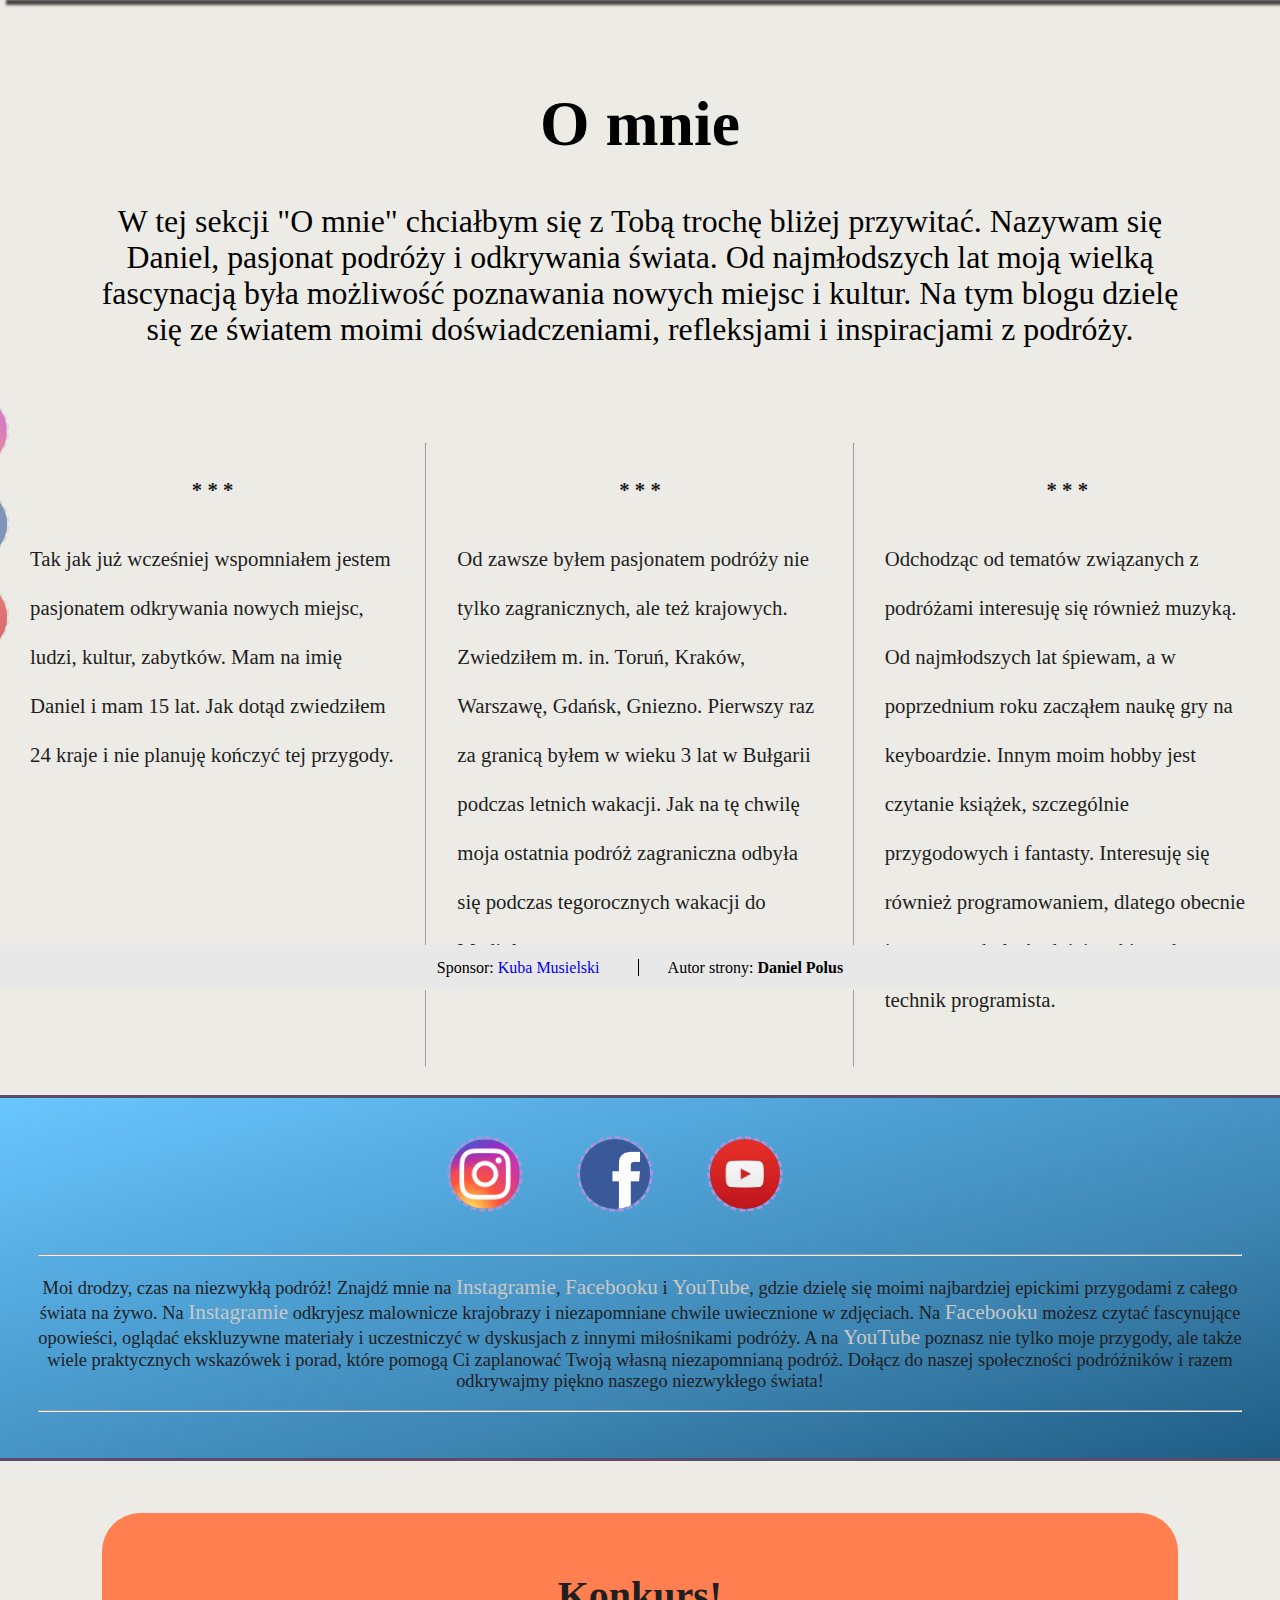
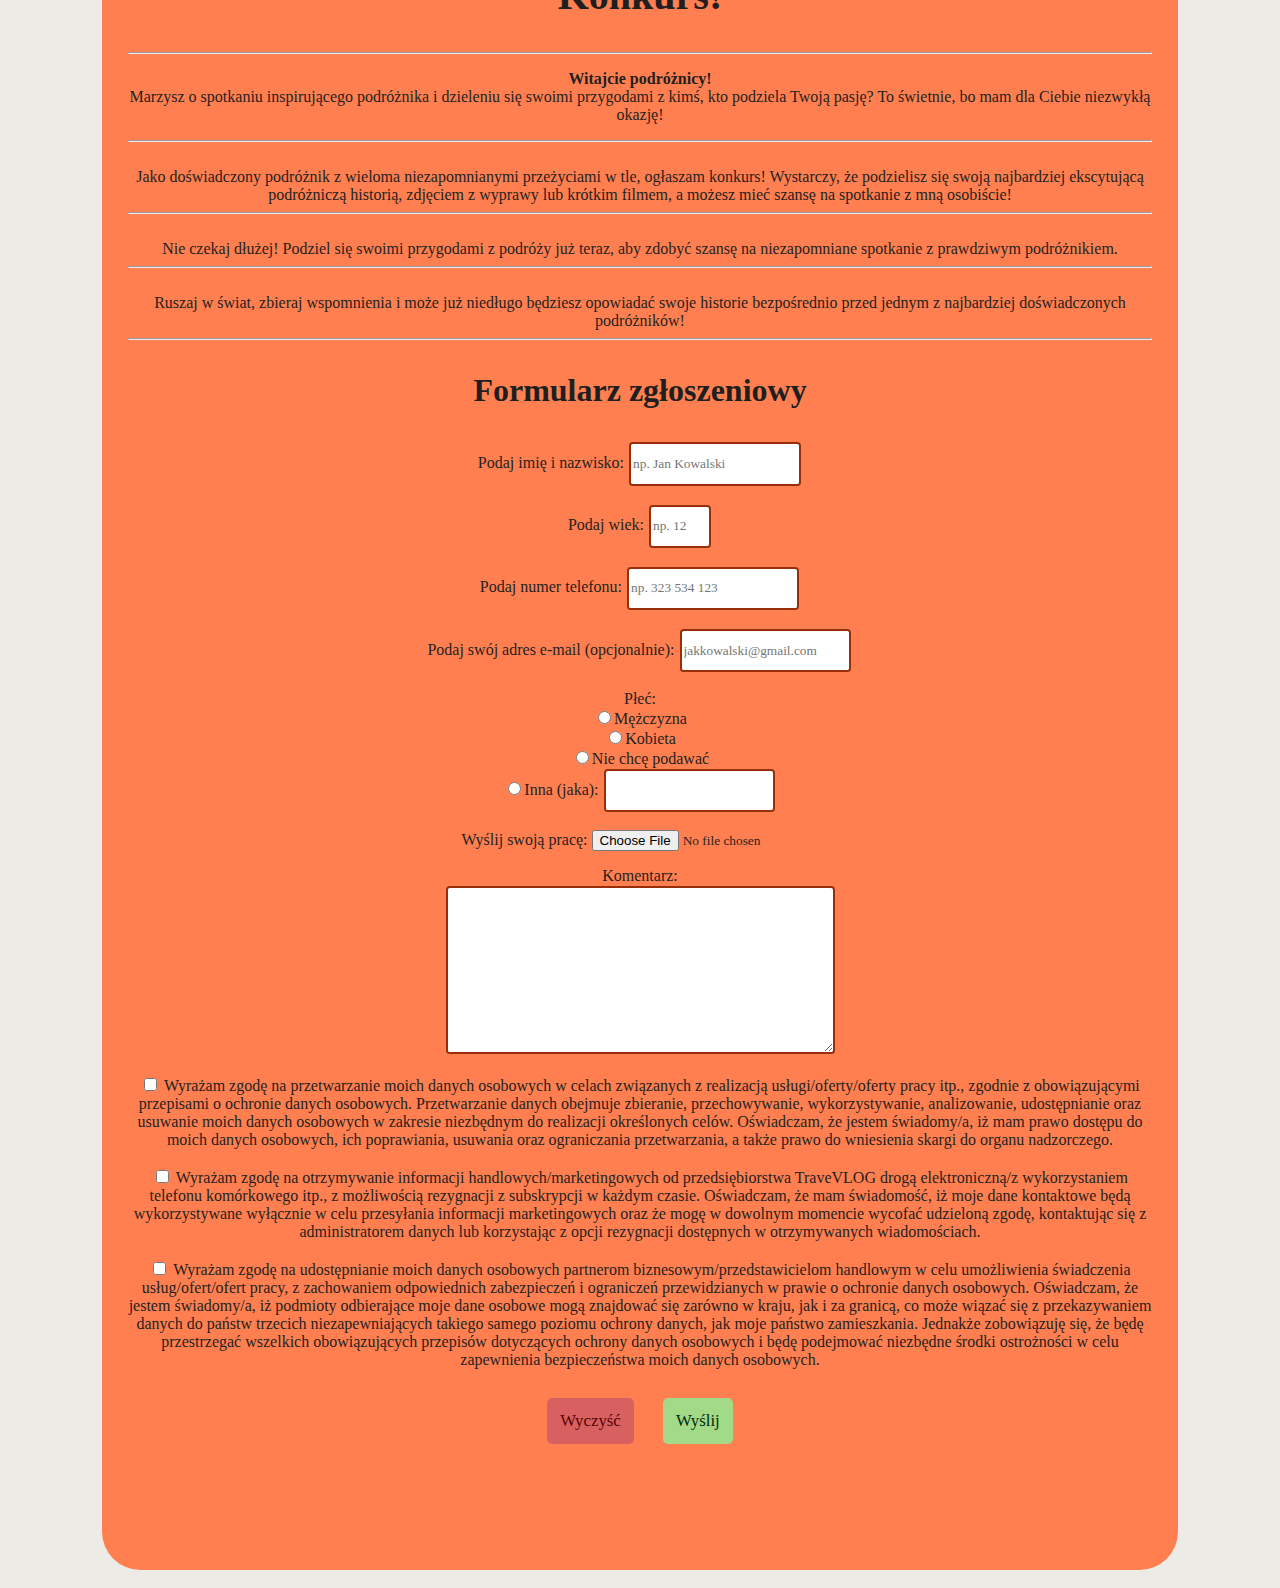
==== commit cec2307b: "Update biografia.html" ====
--- a/podstrony/biografia.html
+++ b/podstrony/biografia.html
@@ -345,6 +345,7 @@
                 src="../obrazy/social1.jpg" alt="youtube"></a> <br>
     </div>
     <footer id="stopka">
+        <span style="margin-right: 2vw; border-right: 0.1vh solid black; padding-right: 3vw;">Sponsor: <a href="https://l.messenger.com/l.php?u=https%3A%2F%2Ftworzeniestroniaplikacji.vercel.app%2F&h=AT1jRU7MYWiMcRETBmpLvegVudp6nnoD7X5o4rEXGk0WaavliOcQgi8xLquaferbssPnfDY8JzFaDquJB02RIY1uYSRGCblP-7Wyfhve1-rqTR5pqIpv0B9AXwShvBjPd5Km5Q">Kuba Musielski</a></span>
         Autor strony: <b>Daniel Polus</b>
     </footer>
 </body>
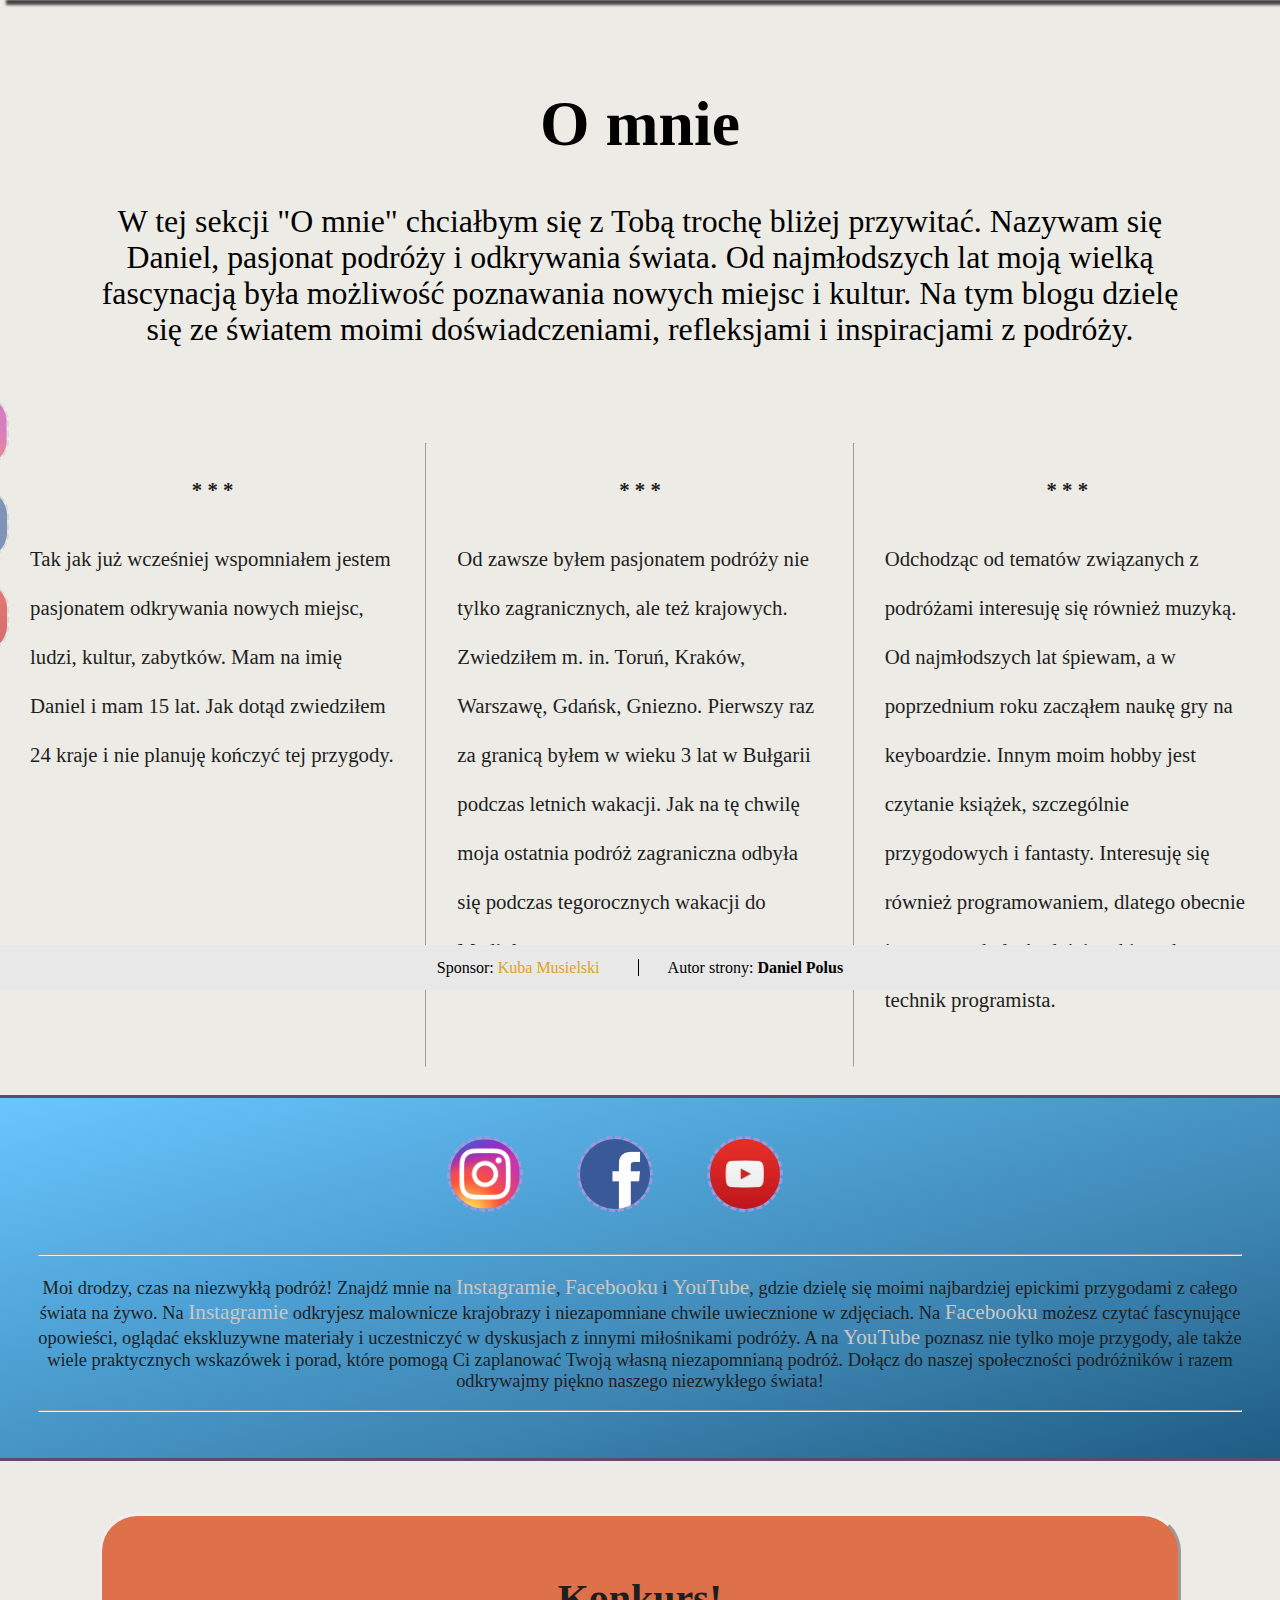
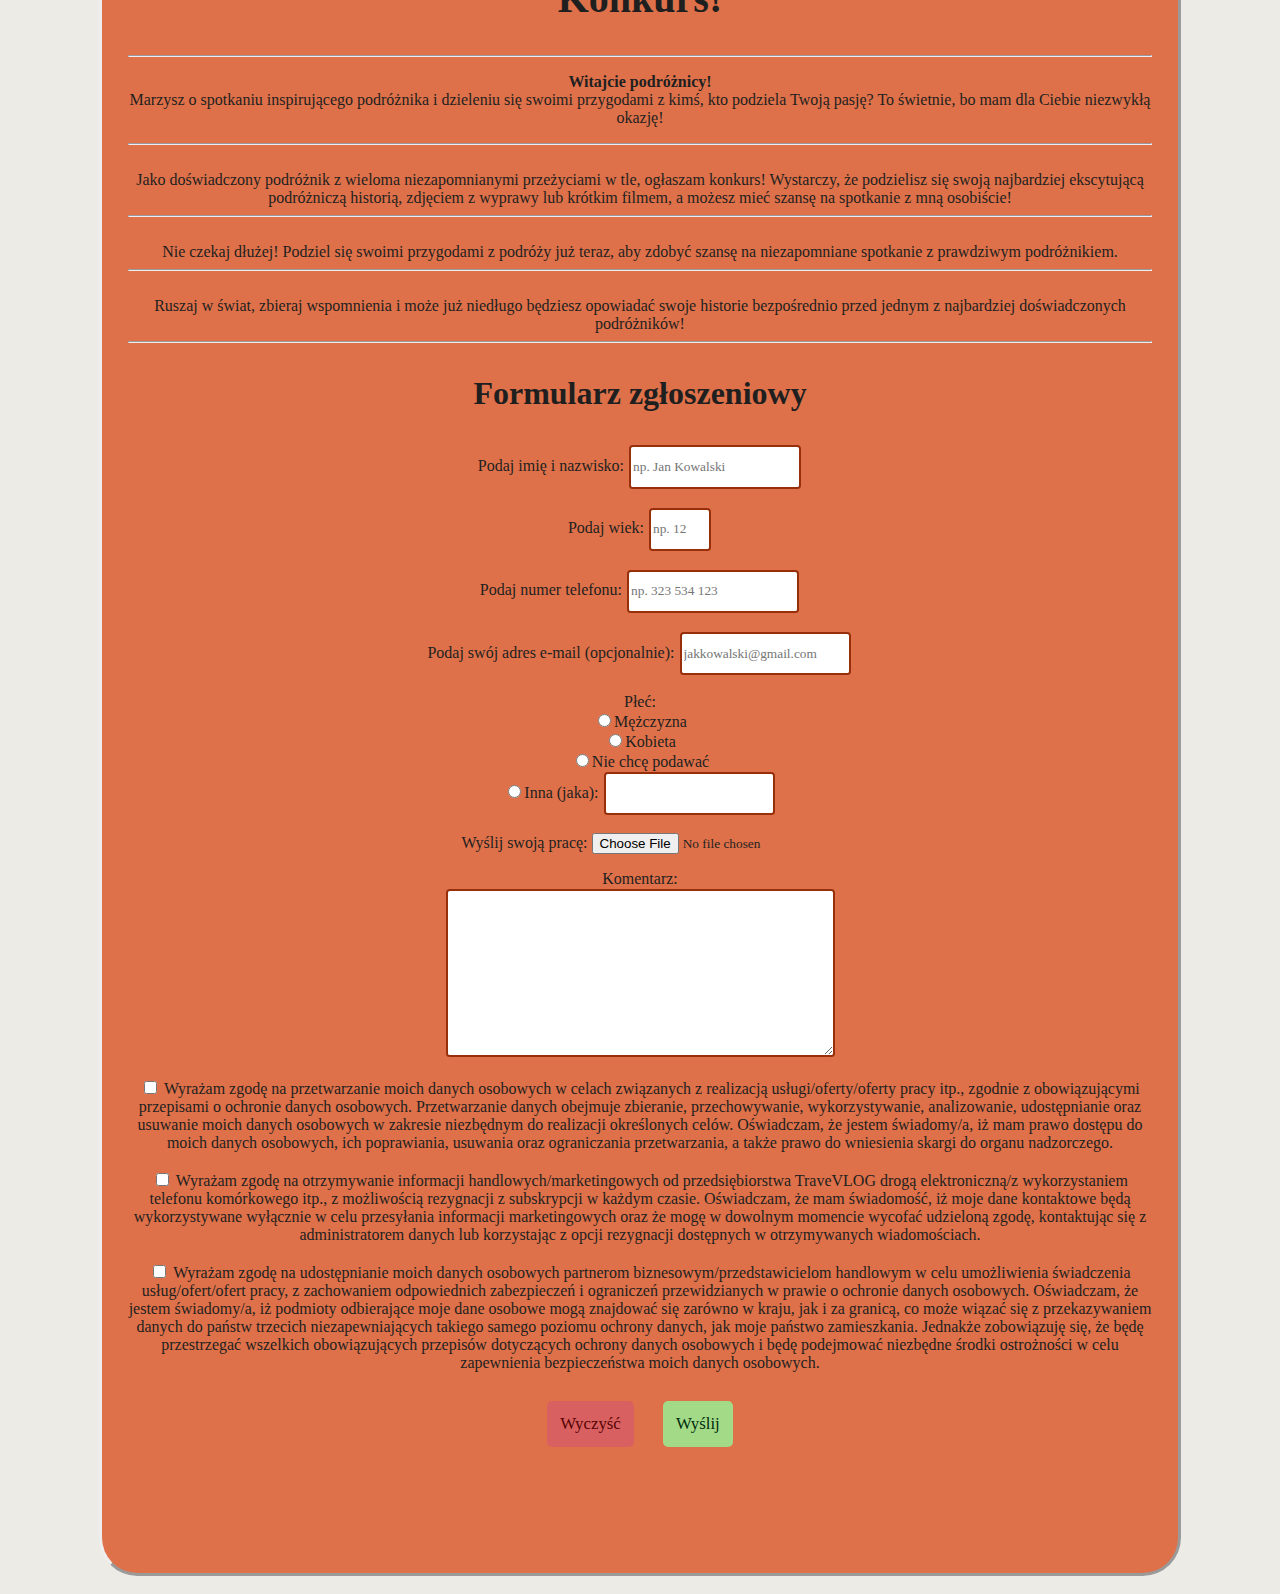
==== commit 33b43179: "Update biografia.html" ====
--- a/podstrony/biografia.html
+++ b/podstrony/biografia.html
@@ -86,14 +86,26 @@
         }
         #konkurs {
             border-radius: 3vw;
-            background-color: coral;
+            background-color: rgb(222, 113, 73);
+            border-color: rgb(155, 67, 36);
+            border: 3px outset;
             text-align: center;
             width: 80%;
             margin: 2vh auto;
             padding: 2vw;
+            margin-bottom: 9h;
         }
         #konkurs h2 {
             font-size: 250%;
+            animation: konkurs 1s ease-in-out infinite;
+        }
+        @keyframes konkurs {
+            0%, 100% {
+                transform: scale(1);
+            }
+            50% {
+                transform: scale(1.1);
+            }
         }
         #konkurs h3 {
             font-size: 200%;
--- a/style/styl.css
+++ b/style/styl.css
@@ -12,6 +12,52 @@
 
 a {
     text-decoration: none;
+}
+
+@keyframes logo {
+    0% {
+        transform: rotate(0);
+    }
+
+    10% {
+        transform: rotate(36deg);
+    }
+
+    20% {
+        transform: rotate(72deg);
+    }
+
+    30% {
+        transform: rotate(108deg);
+    }
+
+    40% {
+        transform: rotate(144deg);
+    }
+
+    50% {
+        transform: rotate(180deg);
+    }
+
+    60% {
+        transform: rotate(216deg);
+    }
+
+    70% {
+        transform: rotate(252deg);
+    }
+
+    80% {
+        transform: rotate(288deg);
+    }
+
+    90% {
+        transform: rotate(324deg);
+    }
+
+    100% {
+        transform: rotate(360deg);
+    }
 }
 
 /* Animacja wysunięcia obiektów z góry */
@@ -41,6 +87,14 @@
     margin-bottom: 1vh;
 }
 
+#navbar img:hover {
+    animation-name: logo;
+    animation-duration: 1.4s;
+    animation-timing-function: ease-out;
+    animation-delay: 0;
+}
+
+
 #navbar a:link,
 #navbar a:visited {
     text-align: center;
@@ -49,6 +103,7 @@
     transition: 0.3s;
     border-radius: 3px;
     padding: 1.2vh;
+    text-decoration: none;
 }
 
 #navbar a:hover {
@@ -116,6 +171,11 @@
     animation: wysuniecie-dol 0.5s forwards;
 }
 
+#stopka a {
+    text-decoration: none;
+    color: goldenrod;
+}
+
 /* Koniec sekcji Stopki */
 /*Animacja wysuwania z boku*/
 @keyframes wysuniecie-bok {
@@ -141,7 +201,7 @@
 #social img {
     width: 8vh;
     height: 8vh;
-    border-radius: 100%;
+    border-radius: 40%;
     transition-duration: 0.13s;
     object-fit: cover;
     border: 0.20vw dashed rgba(210, 199, 199, 0.945);
@@ -152,7 +212,9 @@
 #social img:hover {
     transform: scale(1.2);
     border: 0.25vw dashed rgb(145, 134, 134);
-    border-radius: 40%;
+    border-radius: 20%;
     opacity: 1;
 }
+
+
 /* Koniec socialów */
